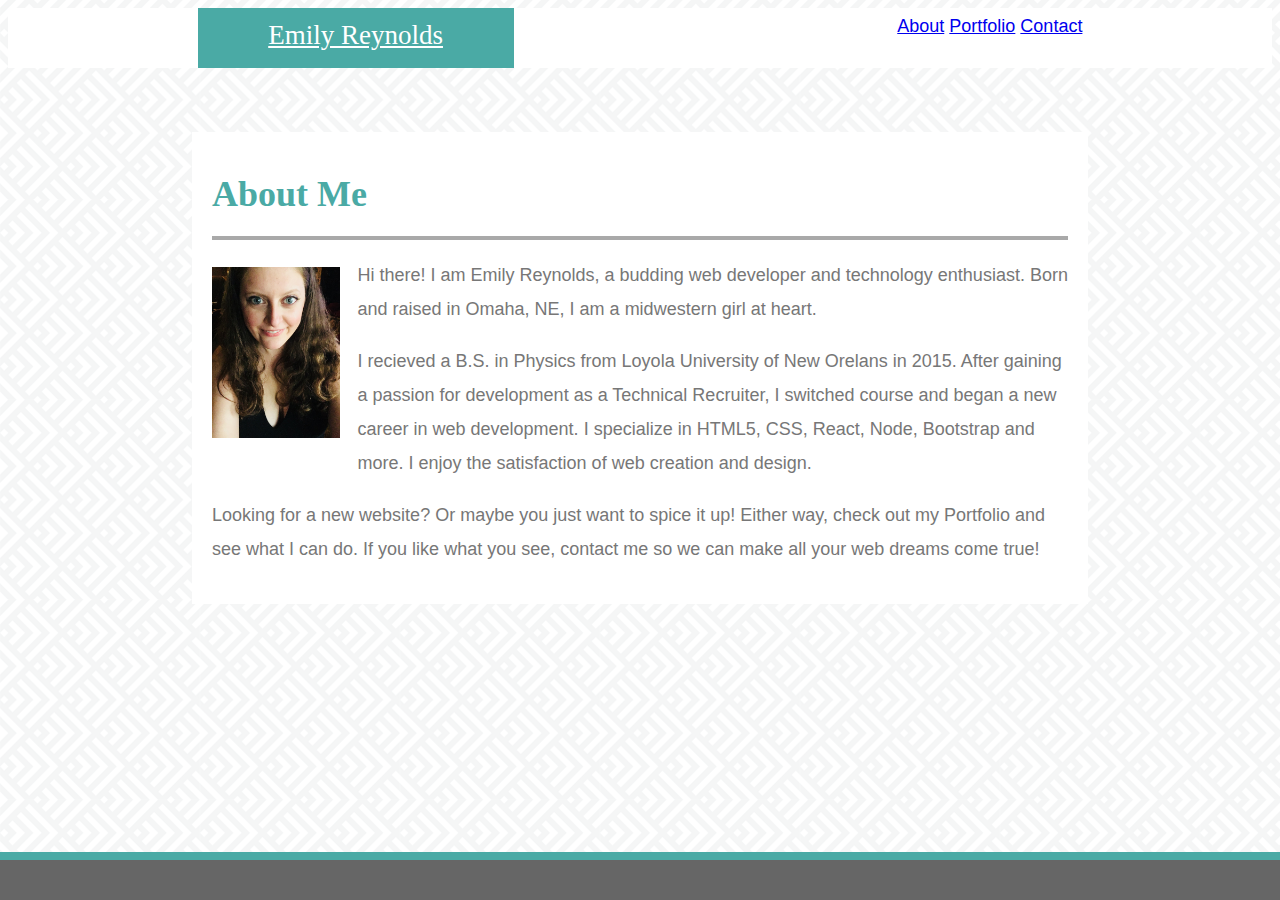
==== index.html @ 519c29c6 "added in all my original stuff from HW 1" ====
<!DOCTYPE html>
<html lang="en">
<head>
    <meta charset="UTF-8">
    <meta name="viewport" content="width=device-width, initial-scale=1.0">
    <meta http-equiv="X-UA-Compatible" content="ie=edge">
    <title>Emily Reynolds</title>
    <link rel="stylesheet" href="assets/css/style.css">
</head>
<body >
    <header id="heads">
        <div class="Header">
            <a href="index.html" id="Banner_Name">Emily Reynolds</a>
            <nav>
                <a class="Header_Item" href="index.html">About</a>
                <a class="Header_Item" href="portfolio.html">Portfolio</a>
                <a class="Header_Item" href="contact.html">Contact</a>
            </nav>
        </div>
    </header>
   
    <div id="aboutMe" class="About_me">
        <section class="main">
            <h1 class="h2">About Me</h1>
            <div class="line"></div> 
        
                <div class="abtme">
                    <img src="assets/images/profile.jpeg" alt="Emily Reynolds" class="aboutPic">
                    <p>
                    Hi there! I am Emily Reynolds, a budding web developer and technology enthusiast. Born and raised in Omaha, NE, I am a midwestern girl at heart. 
                    </p> 
                    <p>
                      I recieved a B.S. in Physics from Loyola University of New Orelans in 2015. After gaining a passion for development as a Technical Recruiter, I switched course and began a new career in web development. I specialize in HTML5, CSS, React, Node, Bootstrap and more. I enjoy the satisfaction of web creation and design.
                    </p>
                     <p>
                     Looking for a new website? Or maybe you just want to spice it up! Either way, check out my Portfolio and see what I can do. If you like what you see, contact me so we can make all your web dreams come true! 
                     </p>
                </div>
         </section>
     </div>
        
    
    <footer>
        <div class="About_me">
            Copyright &copy;
        </div>
    </footer>
</body>
</html>
---- assets/css/style.css ----
body {
    background: url("../images/spikes.png");
    line-height: 34px;
    font-size: 18px;
    font-family:'Arial', 'Helvetica Neue', Helvetica, sans-serif;
    color: #777777;
}

nav {
    list-style-type: none;
    margin: 0;
    padding: 0;
    display: block;
    position: absolute;
    right: 15%;
    top: 0%;
  }
  footer {
    padding: 5px 0;
    clear: both;
    font-size: 12px;
    color: #ffffff;
    color: #cccccc;
    text-align: center;
    background: #666666;
    border-top: 8px solid #4aaaa5;
    height: 5px;
  }
  
li {
    float: left;
    height: 40px;
}
li a {
    display: block;
    color: grey;
    text-align: center;
    padding: 14px 16px;
    text-decoration: none;
  }

.Header {
    display: block;
    position: relative;
    height: 40px;
    padding: 10px;
    font-size: 18x;
    line-height: 2;
    color: grey;
    background-color: #ffffff;
    
}

#Banner_Name {
    display: inline-block;
    position: absolute;
    top: 0%;
    left:15%;
    height: 100%;
    width: 25%;
    color: white;
    background-color: #4aaaa5;
    text-align: center;
    font-size: 150%;
    font-family:'Georgia', Times, Times New Roman, serif;;


}

.Header_Items {
    float: right;
}


.About_me {
    display: block;
    position: absolute;
    left: 15%;
    right: 10%;
    padding: 20px;
    margin: 5% 5% 5% 0%;
    background-color: #ffffff;
    font-size: 18px;

}

.abtmes {
    display: block;
    position: absolute;
    height: 960px; 

}

img {
    float: left;
    margin: 0% 2% 1% 0%;
    margin-top: 1%;
    width: 15%;
    max-width: 400px;
    height: auto;
}

.imgs {
    display: inline-block;
    position: relative;
    padding: 10px;

}

.tags {
    display: inline-block;
    position: absolute;
    width: 210px;
    height: 35px;
    left: 0;
    background-color: #4aaaa5;
    text-align: center;
    color: #ffffff;
    left: 10px;
    bottom:25px;
}

.h2 {
    display: block;
    color: #4aaaa5;
    line-height: 1;
    font-family:'Georgia', Times, Times New Roman, serif;
}

.line {
    display: block;
    height: 4px;
    background-color: darkgrey;
}

.clearfix::after {
    content: " ";
    display: block;
    clear: both;
  } 
.contactfrm {
    color: slategray;
}
input[type=text] {
    width: 100%;
    height: 20px;
  }

  input[type=submit] {
    width: 90px;
    height: 30px;
    background-color: #4aaaa5;
    border-radius: 10px;
    color: white;
    font-size: 15px;
    
  }
  textarea {
      width: 100%
  }
  footer {
      display: block;
      position:fixed;
      left:0px;
      bottom:0px;
      height:30px;
      width:100%;
      background-color: 666666;
  }
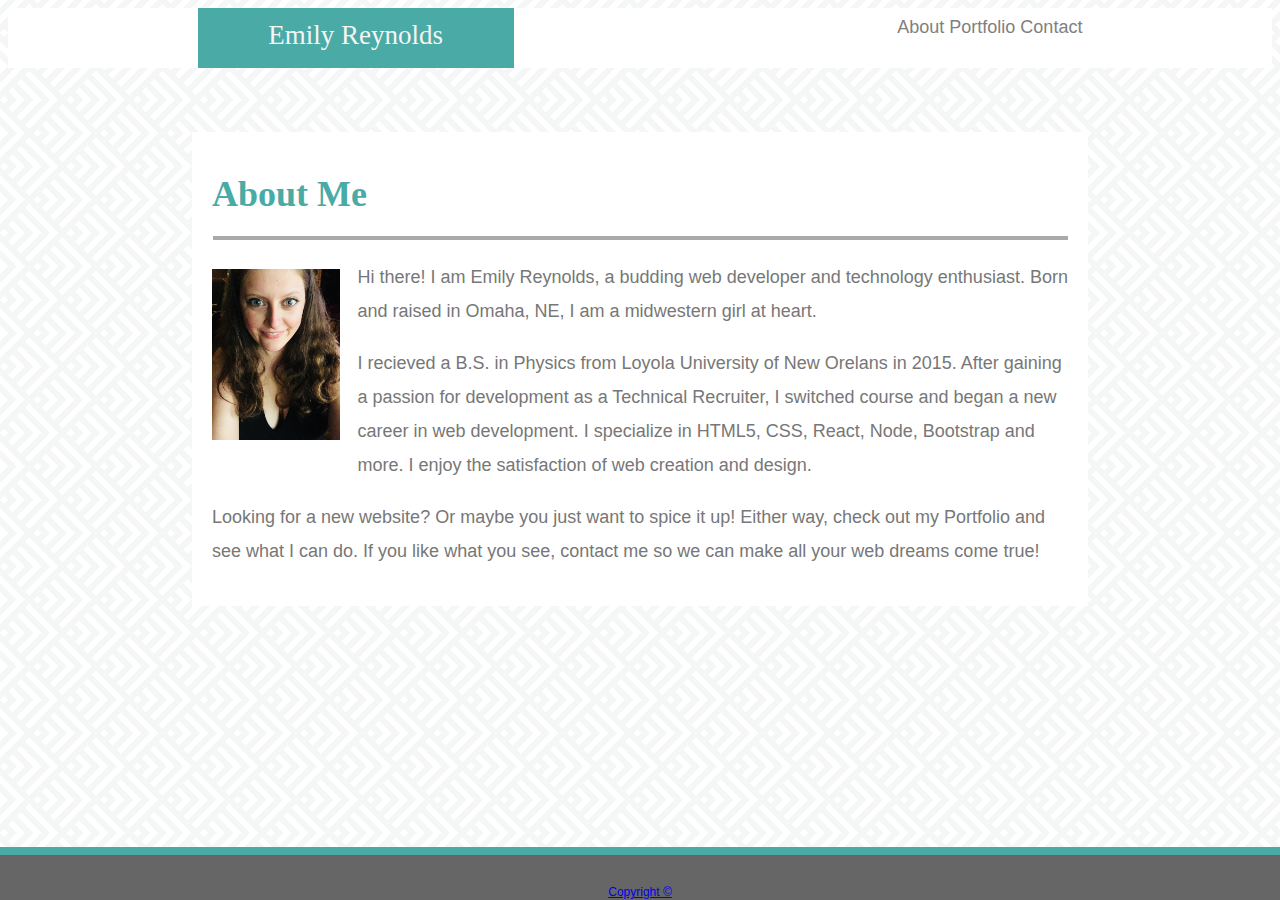
==== commit 61e68c3a: "provided @media tags to make Profile pages responsive. Added an extra CSS styl sheet and all pages a" ====
--- a/index.html
+++ b/index.html
@@ -4,17 +4,20 @@
     <meta charset="UTF-8">
     <meta name="viewport" content="width=device-width, initial-scale=1.0">
     <meta http-equiv="X-UA-Compatible" content="ie=edge">
+    
+    <link rel="stylesheet" href="custom.css">
+
+    <link rel="stylesheet" href="assets/css/style.css">
     <title>Emily Reynolds</title>
-    <link rel="stylesheet" href="assets/css/style.css">
 </head>
 <body >
     <header id="heads">
-        <div class="Header">
-            <a href="index.html" id="Banner_Name">Emily Reynolds</a>
-            <nav>
-                <a class="Header_Item" href="index.html">About</a>
-                <a class="Header_Item" href="portfolio.html">Portfolio</a>
-                <a class="Header_Item" href="contact.html">Contact</a>
+        <div class="Header navi">
+            <a href="index.html" id="Banner_Name" class="vertical-center">Emily Reynolds</a>
+            <nav class="vertical-center">
+                <a class="Header_Item navilink" href="index.html">About</a>
+                <a class="Header_Item navilink" href="portfolio.html">Portfolio</a>
+                <a class="Header_Item navilink" href="contact.html">Contact</a>
             </nav>
         </div>
     </header>
@@ -24,7 +27,7 @@
             <h1 class="h2">About Me</h1>
             <div class="line"></div> 
         
-                <div class="abtme">
+                <div class="abtme vertical-center">
                     <img src="assets/images/profile.jpeg" alt="Emily Reynolds" class="aboutPic">
                     <p>
                     Hi there! I am Emily Reynolds, a budding web developer and technology enthusiast. Born and raised in Omaha, NE, I am a midwestern girl at heart. 
@@ -40,9 +43,9 @@
      </div>
         
     
-    <footer>
-        <div class="About_me">
-            Copyright &copy;
+    <footer class="vertical-center">
+        <div class="footer"><a href="#">
+            Copyright &copy</a>
         </div>
     </footer>
 </body>
--- a/custom.css
+++ b/custom.css
@@ -0,0 +1,104 @@
+body {
+    box-sizing: none;
+    background: url("assets/images/spikes.png");
+    line-height: 34px;
+    font-size: 18px;
+    font-family:'Arial', 'Helvetica Neue', Helvetica, sans-serif;
+    color: #777777;
+}
+
+.navi {
+  
+   font-size: auto;
+    height:120%;
+    color: grey;
+    background-color: #ffffff;
+    box-sizing: none;
+    
+}
+.abouts {
+    background-color: #ffffff;
+    font-size: 18px;
+    padding: 20px;
+    margin: 20px;
+}
+ 
+.line {
+    height: 5px;
+   background-color: gray;
+    margin: 20px 0px 20px 1px;
+    z-index: 100;
+}
+
+#banner {
+   display: block;
+   padding: 5% 10%;
+   font-size: 120%;
+    color: white;
+    background-color: #4aaaa5;
+    text-align: center;
+    font-family:'Georgia', Times, Times New Roman, serif;
+    width: ;
+
+
+}
+h2 {
+    color: #4aaaa5;
+    line-height: 1;
+    font-family:'Georgia', Times, Times New Roman, serif;
+}
+
+.navilink {
+    padding-top: 2%;
+    text-decoration: none;
+    color: grey;
+}
+.tags {
+    padding-bottom: 20px;
+    margin-bottom: 15px;
+    line-height: 22px;
+    border-bottom: 2px solid #eeeeee;
+  }
+  
+  .imgs img {
+  display: inline-block;
+  position: relative;
+    opacity: 0.8;
+    margin: 20px;
+  }
+  
+  .tags {
+    display: block;
+    position: absolute;
+    bottom: 7%;
+    margin: 20px;
+    margin-bottom: 10;
+    font-weight: 300;
+   width:210px;
+    color: #ffffff;
+    text-align: center;
+    background: #4aaaa5;
+    border-bottom: 0;
+  }
+
+
+  footer {
+   
+
+    padding: 5px 15px;
+   
+    font-size: 12px;
+    color: #ffffff;
+    
+    text-align: center;
+    background: #666666;
+    border-top: 8px solid #4aaaa5;
+    height: 60px;
+    margin-top: 500px;
+}
+.contact {
+    display: inline-block;
+    width: 100%;
+    height: 100%;
+    background-color: ffffff;
+}
--- a/assets/css/style.css
+++ b/assets/css/style.css
@@ -5,6 +5,11 @@
     font-family:'Arial', 'Helvetica Neue', Helvetica, sans-serif;
     color: #777777;
 }
+.clearfix::after {
+    content: " ";
+    display: block;
+    clear: both;
+  } 
 
 nav {
     list-style-type: none;
@@ -13,31 +18,10 @@
     display: block;
     position: absolute;
     right: 15%;
-    top: 0%;
+    top: 2%;
+    height:150%;
   }
-  footer {
-    padding: 5px 0;
-    clear: both;
-    font-size: 12px;
-    color: #ffffff;
-    color: #cccccc;
-    text-align: center;
-    background: #666666;
-    border-top: 8px solid #4aaaa5;
-    height: 5px;
-  }
-  
-li {
-    float: left;
-    height: 40px;
-}
-li a {
-    display: block;
-    color: grey;
-    text-align: center;
-    padding: 14px 16px;
-    text-decoration: none;
-  }
+
 
 .Header {
     display: block;
@@ -46,7 +30,7 @@
     padding: 10px;
     font-size: 18x;
     line-height: 2;
-    color: grey;
+    color: 777777;
     background-color: #ffffff;
     
 }
@@ -58,17 +42,19 @@
     left:15%;
     height: 100%;
     width: 25%;
-    color: white;
+    color: whitesmoke;
     background-color: #4aaaa5;
     text-align: center;
     font-size: 150%;
-    font-family:'Georgia', Times, Times New Roman, serif;;
+    font-family:'Georgia', Times, Times New Roman, serif;
+    text-decoration: none;
 
 
 }
 
 .Header_Items {
     float: right;
+    margin: 10% 15% 0 0;
 }
 
 
@@ -133,37 +119,162 @@
     background-color: darkgrey;
 }
 
-.clearfix::after {
-    content: " ";
-    display: block;
-    clear: both;
-  } 
+
 .contactfrm {
     color: slategray;
-}
-input[type=text] {
-    width: 100%;
-    height: 20px;
+    margin: 20px, 15%;
+}
+
+  label,
+input[type=text],
+input[type=email],
+textarea {
+  display: block;
+  width: 90%;
+}
+
+input[type=text],
+input[type=email],
+textarea {
+  height: 35px;
+  padding: 0 10px;
+  font-size: 14px;
+  border: 1px solid #dddddd;
+}
+
+textarea {
+  height: 200px;
+}
+
+input[type=submit] {
+  padding: 10px 30px;
+  font-size: 18px;
+  color: #ffffff;
+  cursor: pointer;
+  background: #4aaaa5;
+  border: 0 none;
   }
-
-  input[type=submit] {
-    width: 90px;
-    height: 30px;
-    background-color: #4aaaa5;
-    border-radius: 10px;
-    color: white;
-    font-size: 15px;
-    
-  }
-  textarea {
-      width: 100%
-  }
-  footer {
+  .navilink {}
+  @media only screen and (max-width:570px) { #Banner_Name {
+    font-size: 8px;
+     padding-top:7%;
+     margin: 0;
+ position: absolute;
+ top: 50%;
+ transform: translateY(-50%);
+ padding: initial;
+     
+     }
+     .Header {
+       display: block;
+       position: fixed;
+       
+       width: 100%;
+     }
+   }
+ 
+    @media only screen and (max-width:600px) { .aboutPic {
+    height: 0px;
+    display:none;
+    }}
+  
+@media only screen and (max-width:600px) { .Header2 {
+    height: 0px;
+    display:none;
+    }}
+
+    @media only screen and (max-width:600px) { ul {
+    display:inline-block;
+    position:relative;
+    left:25%;
+    }}
+    @media only screen and (max-width:600px) { body {
+    line-height:1.5;
+    font-size:10px;
+    color:darkgoldenrod
+    }}
+
+ @media only screen and (max-width:600px) { section {
+    line-height:1.5;
+    font-size:12px
+    }}
+
+    @media only screen and (max-width:600px) { #Banner_Name {
+      font-size: small;
+      padding-top:7%;
+      margin: 0;
+  position: absolute;
+  top: 50%;
+  transform: translateY(-50%);
+  padding: initial;
+    }}
+
+    @media only screen and (max-width:770px) { #Banner_Name {
+     font-size: 14px;
+      padding-top:7%;
+      margin: 0;
+  position: absolute;
+  top: 57%;
+  transform: translateY(-50%);
+  padding: initial;
+      
+      }
+      .Header {
+        display: block;
+        position: relative;
+        
+        width: 100%;
+      }
+      input[type=text],
+input[type=email],
+textarea {
+  margin-right: 0%;
+
+}
+     
+    }
+
+    @media only screen and (max-width:800px) { .contactfrm {
+    
+      display:block;
+      position: relative;
+    
+    
+    left: 0%;
+    right: 10%;
+    top:0px;
+    padding: 0px;
+    margin: 2% 0% ;
+    background-color: #ffffff;
+    }
+    }
+
+
+    footer {
       display: block;
-      position:fixed;
-      left:0px;
-      bottom:0px;
-      height:30px;
-      width:100%;
-      background-color: 666666;
-  }+      position: fixed;
+      bottom: 0px;
+      left: 0;
+      font-size: 12px;
+      width: 100%;
+      color: #ffffff;
+      color: #cccccc;
+      text-align: center;
+      background: #666666;
+      border-top: 8px solid #4aaaa5;
+      height: 5px;
+   
+    padding: 20px 0;
+  text-decoration: none;
+  
+    
+ }
+ .svertical-center {
+  margin: 0;
+  position: absolute;
+  top: 50%;
+  transform: translateY(-50%);
+  padding: initial;
+
+
+}